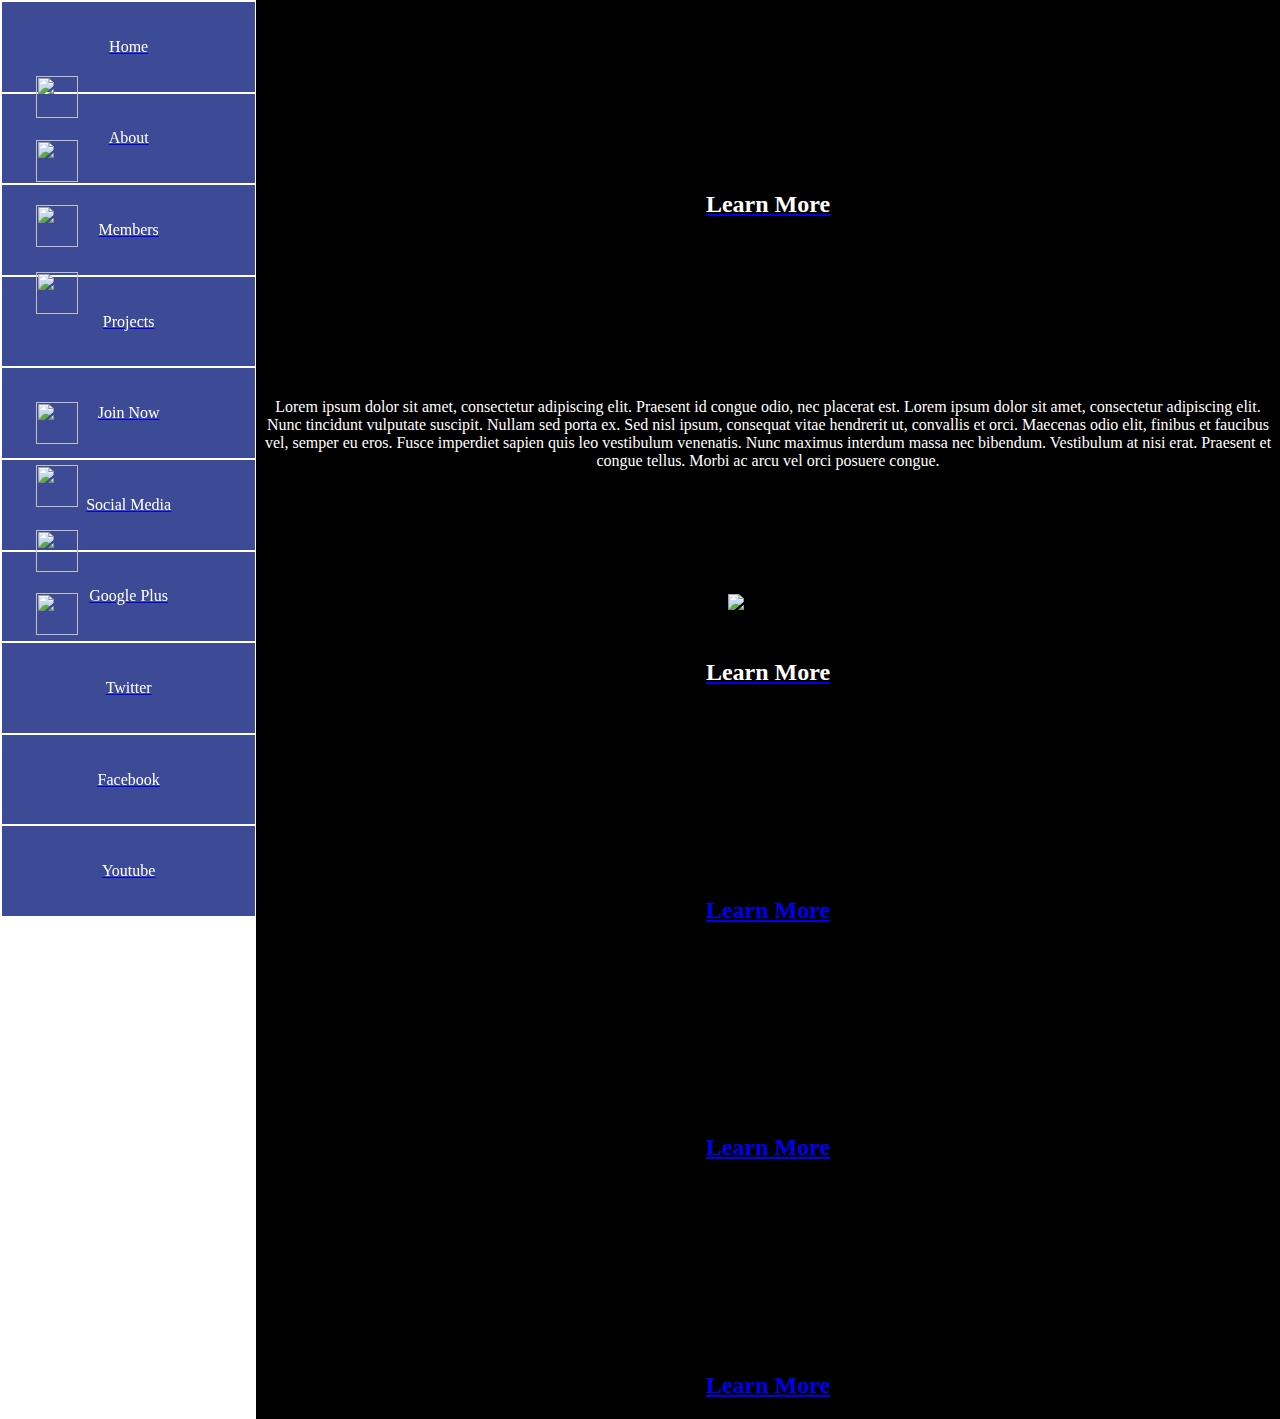
==== ACM_Team_2-master (1)/ACM_Team_2-master/ACM_test_site/index.html @ 1c101e7b "bug fix" ====
﻿<!DOCTYPE html PUBLIC "-//W3C//DTD XHTML 1.0 Transitional//EN" "http://www.w3.org/TR/xhtml1/DTD/xhtml1-transitional.dtd">
<html xmlns="http://www.w3.org/1999/xhtml">

<head>
<meta content="text/html; charset=utf-8" http-equiv="Content-Type" />
<meta name="viewport" content="width=device-width, initial-scale=1" />
<title>ACM Test Site</title>
<link rel="stylesheet" type="text/css" href="http://yui.yahooapis.com/3.3.0/build/cssreset/reset-min.css" />
<link rel="stylesheet" type="text/css" href="css/style.css" />
<script type="text/javascript" src="http://ajax.googleapis.com/ajax/libs/jquery/1.7.2/jquery.min.js"></script>
<script type="text/javascript" src="js/js.js"></script>
<script type="text/javascript" src="js/jquery.stellar.min.js"></script>
<script type="text/javascript" src="js/jquery.waypoints.min.js"></script>
<script type="text/javascript" src="js/jquery.easing.1.3.js"></script>
</head>

<body style="margin:0px;">
<div id="side-bar" style="width:20.1%; height:100.0%; float: left;position:fixed; left: 0px; top: 0px;">
<table style="width:100%;height:102%; text-align:center;">
  <tr id="side" style="width:100%;height:10%;background-color:#3d4a96;">
    <td><a href="#" class="buttons" data-slide="1" title=""><span style="color:white;">Home</span></a></td>
	  </tr>
  <tr id="side" style="width:100%;height:10%;background-color:#3d4a96;">
    <td style="height: 10%"><a href="#" class="buttons" data-slide="2" title=""><span style="color:white;">About</span></a>
    <img src="images/Logo1.png" alt="" style="position: absolute; height: 42px; width: 42px; top: 76px; left:36px;" />
	</td>
  </tr>
  <tr id="side" style="width:100%;height:10%;background-color:#3d4a96;">
    <td><a href="#" class="buttons" data-slide="3" title=""><span style="color:white;">Members</span></a>
    <img src="images/Logo2.png" alt="" style="position: absolute; height: 42px; width: 42px; top: 140px; left:36px;" /></td>
  </tr>
  <tr id="side" style="width:100%;height:10%;background-color:#3d4a96;">
    <td><a href="#" class="buttons" data-slide="4" title=""><span style="color:white;">Projects</span></a>
    <img src="images/Logo3.png" alt="" style="position: absolute; height: 42px; width: 42px; top: 205px; left:36px;" /></td>
  </tr>
  <tr id="side" style="width:100%;height:10%;background-color:#3d4a96;">
    <td><a href="#" class="buttons" data-slide="5" title=""><span style="color:white;">Join Now</span></a>
    <img src="images/Logo4.png" alt="" style="position: absolute; height: 42px; width: 42px; top: 272px; left:36px;" /></td>
  </tr>
  <tr id="side" style="width:100%;height:10%;background-color:#3d4a96;">
    <td><a href="#" class="buttons" data-slide="6" title=""><span style="color:white;">Social Media</span></a></td>
  </tr>
  <tr id="side" style="width:100%;height:10%;background-color:#3d4a96;">
    <td><a href="#" class="buttons" data-slide="7" title=""><span style="color:white;">Google Plus</span></a>
    <img src="images/Logo5.png" alt="" style="position: absolute; height: 42px; width: 42px; top: 402px; left:36px;" /></td>
  </tr>
  <tr id="side" style="width:100%;height:10%;background-color:#3d4a96;">
    <td><a href="#" class="buttons" data-slide="8" title=""><span style="color:white;">Twitter</span></a>
    <img src="images/Logo6.png" alt="" style="position: absolute; height: 42px; width: 42px; top: 465px; left:36px;" /></td>
  </tr>
<tr id="side" style="width:100%;height:10%;background-color:#3d4a96;">
    <td><a href="#" class="buttons" data-slide="9" title=""><span style="color:white;">Facebook</span></a>
    <img src="images/Logo7.png" alt="" style="position: absolute; height: 42px; width: 42px; top: 530px; left:36px;" /></td>
  </tr>
 <tr id="side" style="width:100%;height:10%;background-color:#3d4a96;">
    <td><a href="#" class="buttons" data-slide="10" title=""><span style="color:white;">Youtube</span></a>
    <img src="images/Logo8.png" alt="" style="position: absolute; height: 42px; width: 42px; top: 593px; left:36px;" /></td>
  </tr>

</table>
</div>

<div id="main-body" style="width:80%;height:100%; float: right; background-color: #000000;text-align:center">
<div class="slide" id="slide1" data-slide="1" data-stellar-background-ratio="0" style="left: 0px; top: 0px" >  
<br /><br /><br /><br /><br /><br /><br /><br />
 <h2>
       <br />
	   <a href="http://www.tamuk.edu/"> <span style="color:white;">Learn More</span></a>
 <br />
	          </h2>            
    <a class="button" data-slide="2" title=""></a>      
</div><!--End Slide 1-->
<div class="slide" id="slide2" data-slide="2" data-stellar-background-ratio="0.0" style="left: 0px; top: 0px" >     
<br /><br /><br /><br /><br /><br /><br /><br />
<p style="color:white">Lorem ipsum dolor sit amet, consectetur adipiscing elit. Praesent id congue odio, nec placerat est. Lorem ipsum
 dolor sit amet, consectetur adipiscing elit. Nunc tincidunt vulputate suscipit. Nullam sed porta ex. Sed nisl ipsum,
  consequat vitae hendrerit ut, convallis et orci. Maecenas odio elit, finibus et faucibus vel, semper eu eros. Fusce
   imperdiet sapien quis leo vestibulum venenatis. Nunc maximus interdum massa nec bibendum. Vestibulum at nisi erat.
    Praesent et congue tellus. Morbi ac arcu vel orci posuere congue.</p>
    <br /><br /><br /><br /><br /><br />
    <img src="images/vault_boy2.png" alt="Vault Boy" style="height:150px;"/>
    <h2>
       <br />
	   <a href="http://www.tamuk.edu/"> <span style="color:white;">Learn More</span></a>
 <br />
	          </h2> <a class="button" data-slide="3" title=""></a>      
</div><!--End Slide 1-->
<div class="slide" id="slide3" data-slide="3" data-stellar-background-ratio="0.0" style="left: 0px; top: 0px" >    
<br /><br /><br /><br /><br /><br /><br /><br />
<h2>
       <br />
	   <a href="http://www.tamuk.edu/"> Learn More</a>
 <br />
	          </h2>   
                      
    <a class="button" data-slide="4" title=""></a>   
</div><!--End Slide 1-->
<div class="slide" id="slide4" data-slide="4" data-stellar-background-ratio="0.0" style="left: 0px; top: 0px">      
<br /><br /><br /><br /><br /><br /><br /><br />
<h2>
       <br />
	   <a href="http://www.tamuk.edu/"> Learn More</a>
 <br />
	          </h2>   
                   
    <a class="button" data-slide="5" title=""></a>      
</div><!--End Slide 1-->
<div class="slide" id="slide5" data-slide="5" data-stellar-background-ratio="0.0" style="left: 0%; top: 0%"> 
<br /><br /><br /><br /><br /><br /><br /><br />
<h2>
       <br />
	   <a href="http://www.tamuk.edu/"> Learn More</a>
 <br />
	          </h2>   
                           
</div><!--End Slide 1-->
</div>
</body>
</html>
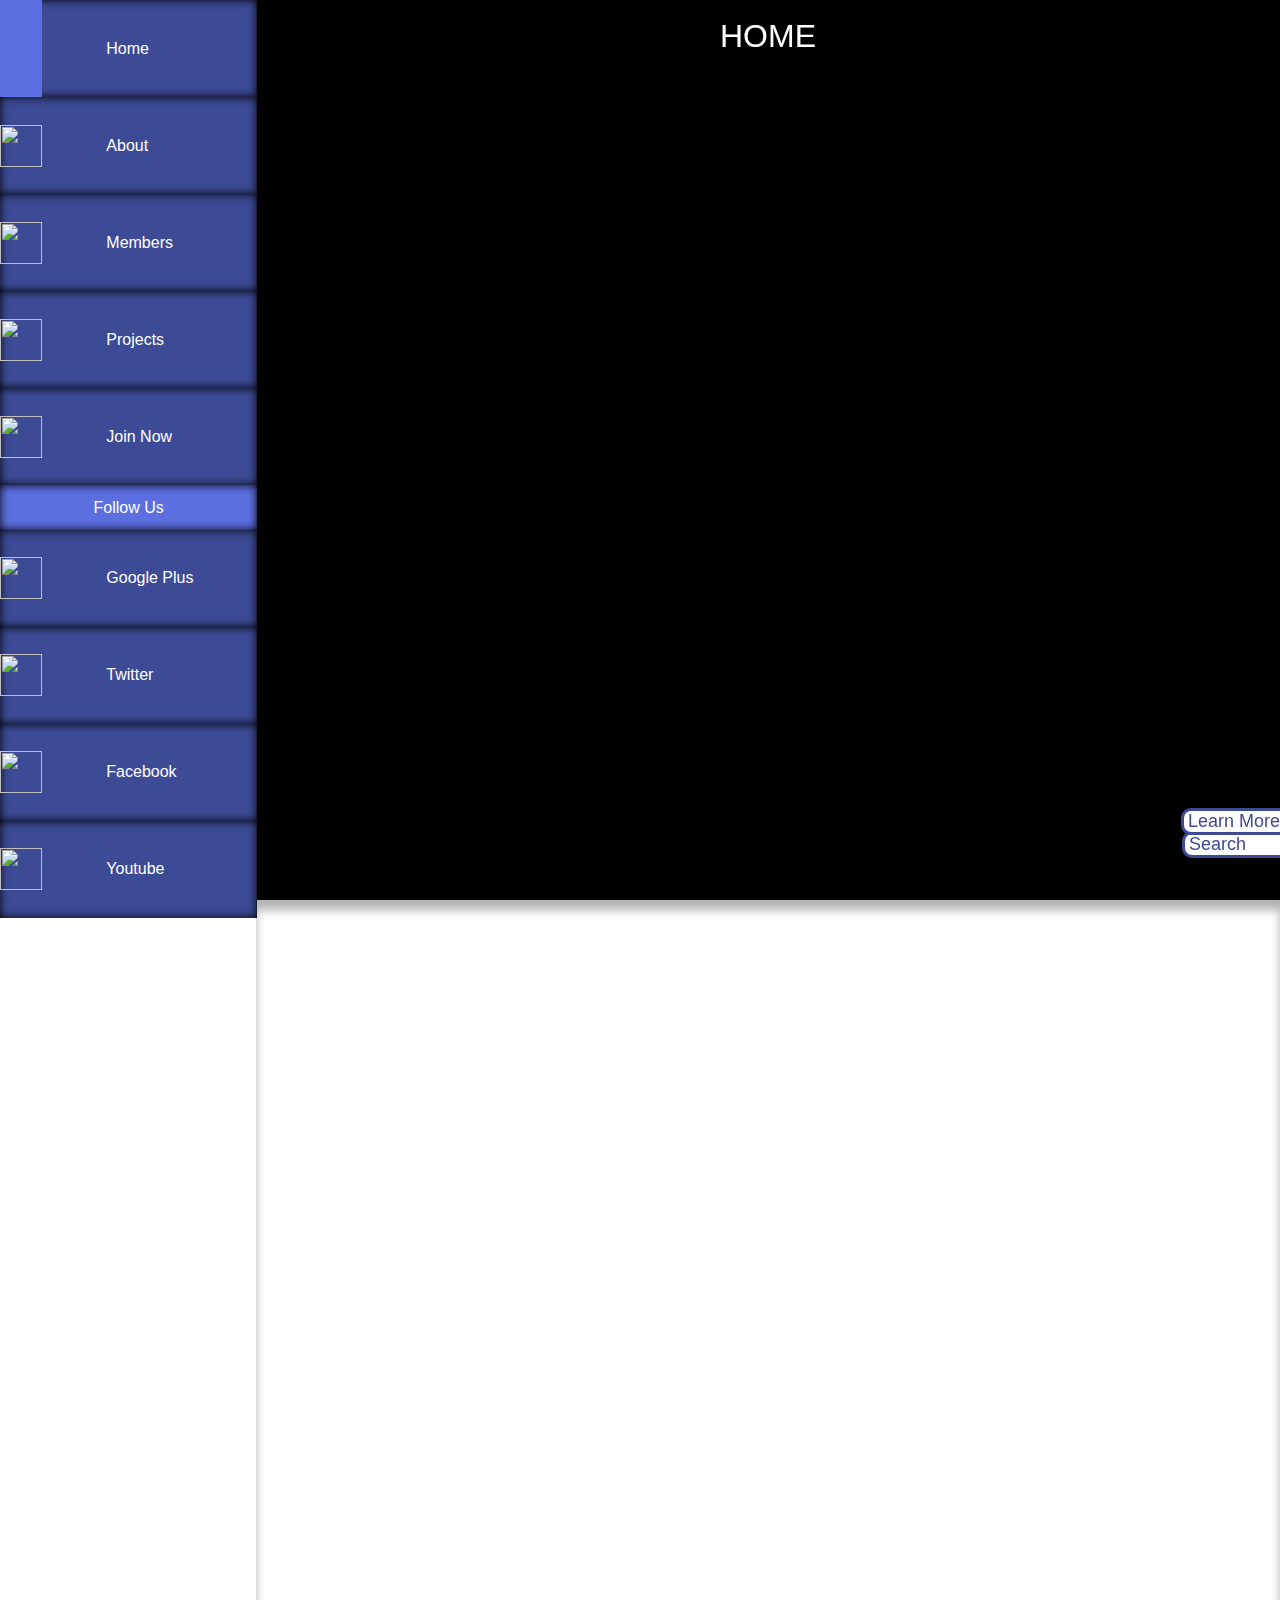
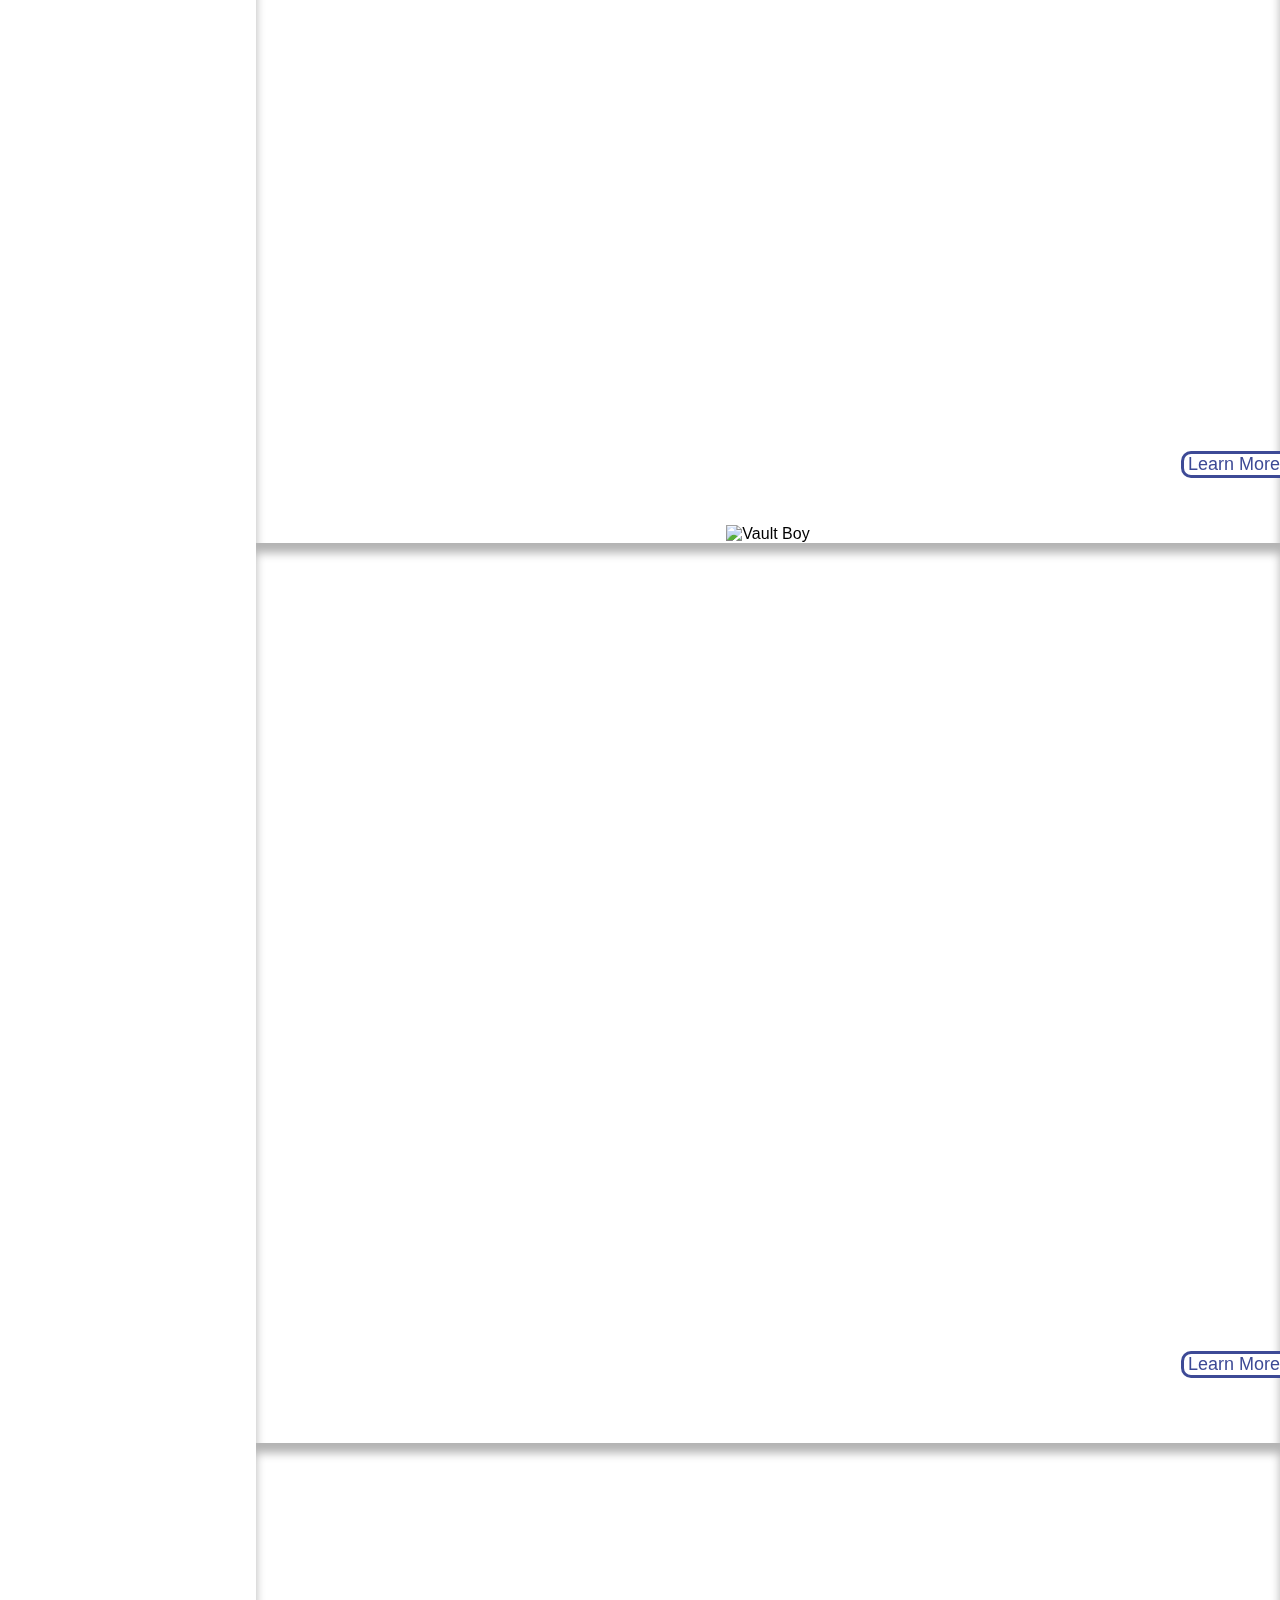
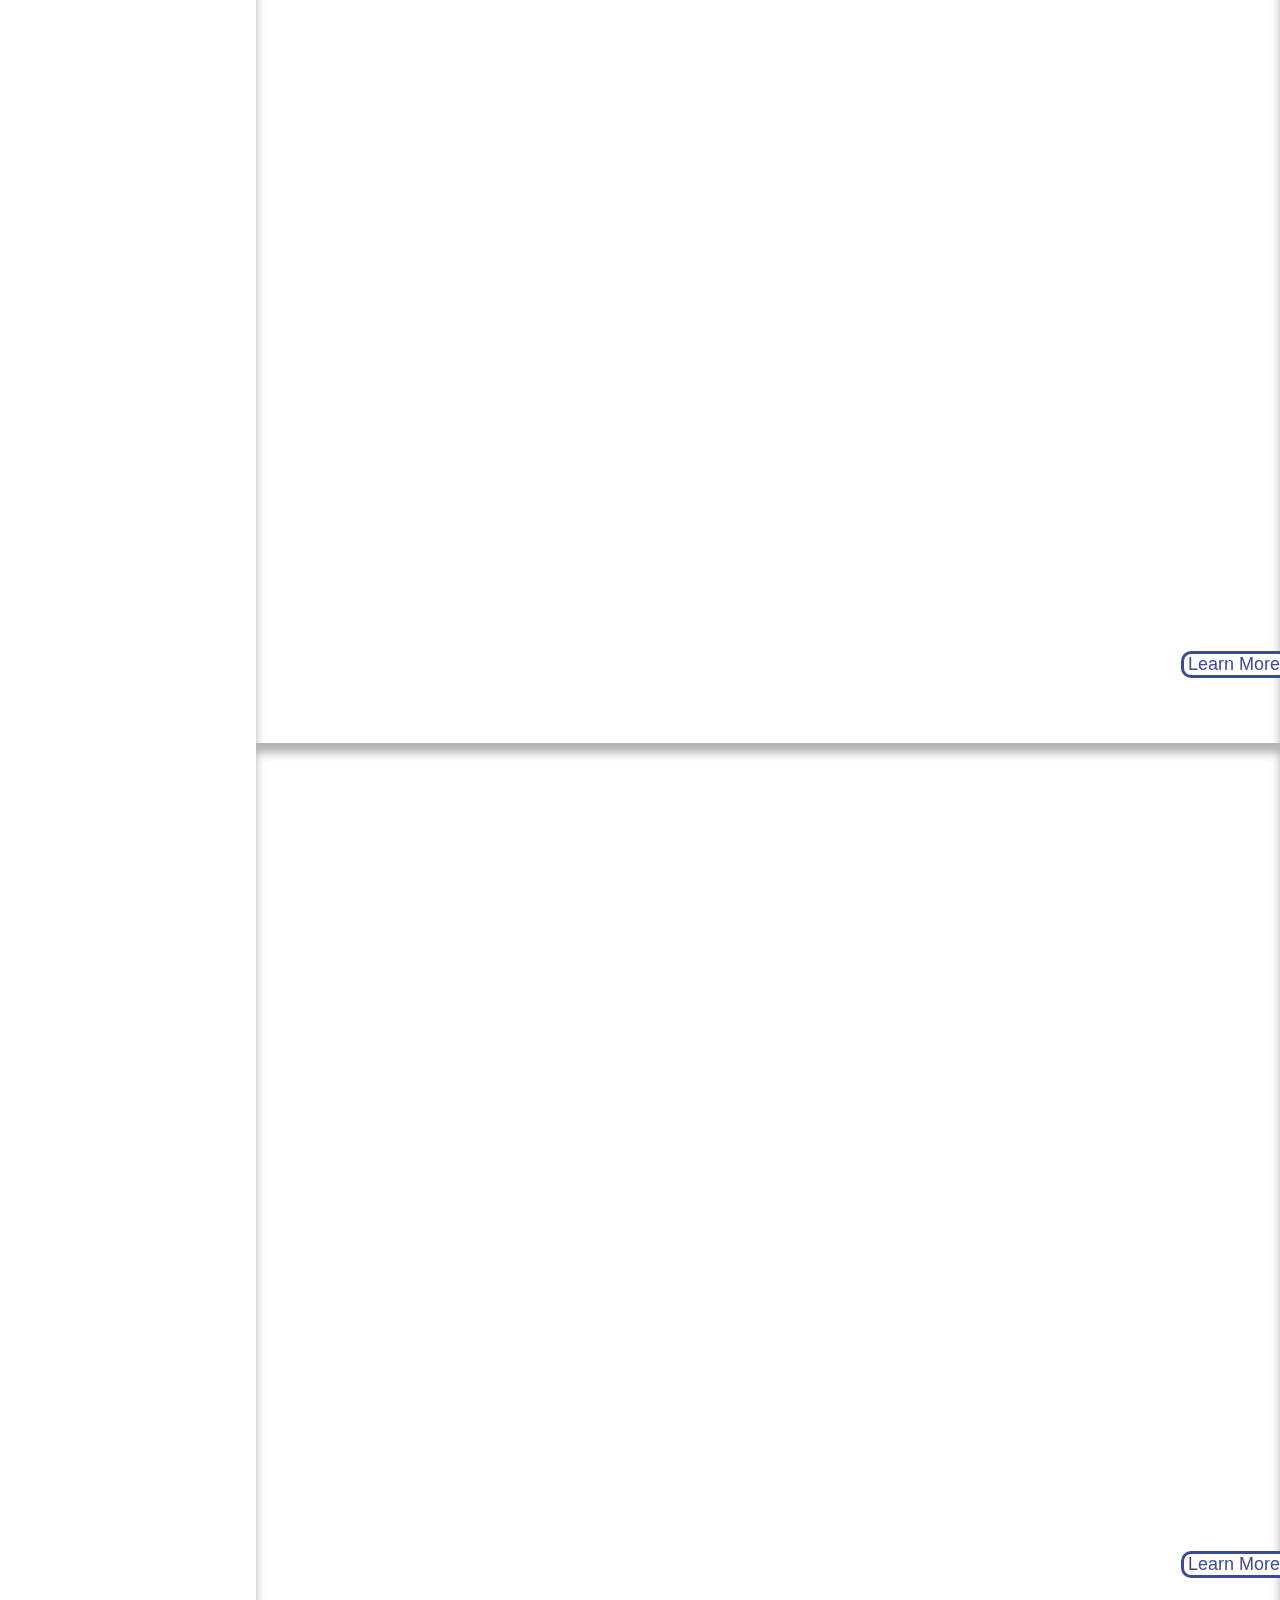
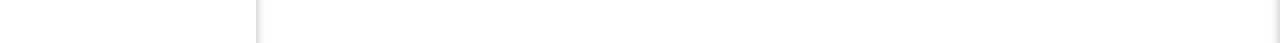
==== commit 4f158959: "USE THIS ONE" ====
--- a/ACM_Team_2-master (1)/ACM_Team_2-master/ACM_test_site/index.html
+++ b/ACM_Team_2-master (1)/ACM_Team_2-master/ACM_test_site/index.html
@@ -5,9 +5,10 @@
 <meta content="text/html; charset=utf-8" http-equiv="Content-Type" />
 <meta name="viewport" content="width=device-width, initial-scale=1" />
 <title>ACM Test Site</title>
-<link rel="stylesheet" type="text/css" href="http://yui.yahooapis.com/3.3.0/build/cssreset/reset-min.css" />
+<link rel="stylesheet" type="text/css" href="css/cssreset-min.css" />
 <link rel="stylesheet" type="text/css" href="css/style.css" />
-<script type="text/javascript" src="http://ajax.googleapis.com/ajax/libs/jquery/1.7.2/jquery.min.js"></script>
+<link rel="stylesheet" type="text/css" href="css/main_body.css" />
+<script type="text/javascript" src="https://ajax.googleapis.com/ajax/libs/jquery/1.7.2/jquery.min.js"></script>
 <script type="text/javascript" src="js/js.js"></script>
 <script type="text/javascript" src="js/jquery.stellar.min.js"></script>
 <script type="text/javascript" src="js/jquery.waypoints.min.js"></script>
@@ -15,63 +16,174 @@
 </head>
 
 <body style="margin:0px;">
-<div id="side-bar" style="width:20.1%; height:100.0%; float: left;position:fixed; left: 0px; top: 0px;">
-<table style="width:100%;height:102%; text-align:center;">
-  <tr id="side" style="width:100%;height:10%;background-color:#3d4a96;">
-    <td><a href="#" class="buttons" data-slide="1" title=""><span style="color:white;">Home</span></a></td>
-	  </tr>
-  <tr id="side" style="width:100%;height:10%;background-color:#3d4a96;">
-    <td style="height: 10%"><a href="#" class="buttons" data-slide="2" title=""><span style="color:white;">About</span></a>
-    <img src="images/Logo1.png" alt="" style="position: absolute; height: 42px; width: 42px; top: 76px; left:36px;" />
+<div id="side-bar" style="min-width:140px; width:20.1%; height:100.0%; float: left;position:fixed; left: 0px; top: 0px;">
+<table style="width:100%;height:102%; text-align:center;" >
+  <tr id="side" style="width:100%;height:10%;background-color:#3d4a96;">
+    <td onmouseover="bgChange(this.id)"  onmouseout="bgChange2(this.id)" id="1" style="width:42px;">
+    	<a href="#" class="buttons" data-slide="1" ><img src="images/house.png" alt="" style=" height: 42px;" /></a>
+    </td>
+    <td onmouseover="bgChange(this.id)"  onmouseout="bgChange2(this.id)" id="2" class="nav_words" style="text-align:left;padding-left:25%;">
+    	<a href="#" class="buttons" data-slide="1" >Home</a>
+    </td>
+  </tr>
+  <tr id="side" style="width:100%;height:10%;background-color:#3d4a96;">
+    <td onmouseover="bgChange(this.id)"  onmouseout="bgChange2(this.id)" id="3" style="width:42px;">
+    	<a href="#" class="buttons" data-slide="2" title=""><img src="images/Logo1.png" alt="" style=" height: 42px; width: 42px; left:36px;" /></a>
+    </td>
+    <td onmouseover="bgChange(this.id)"  onmouseout="bgChange2(this.id)" id="4" class="nav_words" style="text-align:left;padding-left:25%;">
+		<a href="#" class="buttons" data-slide="2" title="">About</a>
 	</td>
   </tr>
   <tr id="side" style="width:100%;height:10%;background-color:#3d4a96;">
-    <td><a href="#" class="buttons" data-slide="3" title=""><span style="color:white;">Members</span></a>
-    <img src="images/Logo2.png" alt="" style="position: absolute; height: 42px; width: 42px; top: 140px; left:36px;" /></td>
-  </tr>
-  <tr id="side" style="width:100%;height:10%;background-color:#3d4a96;">
-    <td><a href="#" class="buttons" data-slide="4" title=""><span style="color:white;">Projects</span></a>
-    <img src="images/Logo3.png" alt="" style="position: absolute; height: 42px; width: 42px; top: 205px; left:36px;" /></td>
-  </tr>
-  <tr id="side" style="width:100%;height:10%;background-color:#3d4a96;">
-    <td><a href="#" class="buttons" data-slide="5" title=""><span style="color:white;">Join Now</span></a>
-    <img src="images/Logo4.png" alt="" style="position: absolute; height: 42px; width: 42px; top: 272px; left:36px;" /></td>
-  </tr>
-  <tr id="side" style="width:100%;height:10%;background-color:#3d4a96;">
-    <td><a href="#" class="buttons" data-slide="6" title=""><span style="color:white;">Social Media</span></a></td>
-  </tr>
-  <tr id="side" style="width:100%;height:10%;background-color:#3d4a96;">
-    <td><a href="#" class="buttons" data-slide="7" title=""><span style="color:white;">Google Plus</span></a>
-    <img src="images/Logo5.png" alt="" style="position: absolute; height: 42px; width: 42px; top: 402px; left:36px;" /></td>
-  </tr>
-  <tr id="side" style="width:100%;height:10%;background-color:#3d4a96;">
-    <td><a href="#" class="buttons" data-slide="8" title=""><span style="color:white;">Twitter</span></a>
-    <img src="images/Logo6.png" alt="" style="position: absolute; height: 42px; width: 42px; top: 465px; left:36px;" /></td>
+    <td onmouseover="bgChange(this.id)"  onmouseout="bgChange2(this.id)" id="5" style="width:42px;">
+    	<a href="#" class="buttons" data-slide="3" title=""><img src="images/Logo2.png" alt="" style=" height: 42px; width: 42px; left:36px;" /></a>
+    </td>
+    <td onmouseover="bgChange(this.id)"  onmouseout="bgChange2(this.id)" id="6" class="nav_words" style="text-align:left;padding-left:25%;">
+    	<a href="#" class="buttons" data-slide="3" title="">Members</a>
+    </td>
+  </tr>
+  <tr id="side" style="width:100%;height:10%;background-color:#3d4a96;">
+    <td onmouseover="bgChange(this.id)"  onmouseout="bgChange2(this.id)" id="7" style="width:42px;">
+    	<a href="#" class="buttons" data-slide="4" title=""><img src="images/Logo3.png" alt="" style=" height: 42px; width: 42px; left:36px;" /></a>
+    </td>
+    <td onmouseover="bgChange(this.id)"  onmouseout="bgChange2(this.id)" id="8" class="nav_words" style="text-align:left;padding-left:25%;">
+    	<a href="#" class="buttons" data-slide="4" title="">Projects</a>
+    </td>
+  </tr>
+  <tr id="side" style="width:100%;height:10%;background-color:#3d4a96;">
+    <td onmouseover="bgChange(this.id)"  onmouseout="bgChange2(this.id)" id="9" style="width:42px;">
+    	<a href="#" class="buttons" data-slide="5" title=""><img src="images/Logo4.png" alt="" style=" height: 42px; width: 42px; left:36px;" /></a>
+    </td>
+    <td onmouseover="bgChange(this.id)"  onmouseout="bgChange2(this.id)" id="10" class="nav_words" style="text-align:left;padding-left:25%;">
+    	<a href="#" class="buttons" data-slide="5" title="">Join Now</a>
+    </td>
+  </tr>
+  <tr id="side" style="width:100%;height:10%;background-color:#5b6fe0;height: 42px;">
+    <td class="follow_us" colspan="2">
+    	<a href="#" class="buttons" data-slide="6" title="">Follow Us</a>
+    </td>
+  </tr>
+  <tr id="side" style="width:100%;height:10%;background-color:#3d4a96;">
+    <td onmouseover="bgChange(this.id)"  onmouseout="bgChange2(this.id)" id="11" style="width:42px;">
+    	<a href="#" class="buttons" data-slide="7" title=""><img src="images/Logo5.png" alt="" style=" height: 42px; width: 42px; left:36px;" /></a>
+    </td>
+    <td onmouseover="bgChange(this.id)"  onmouseout="bgChange2(this.id)" id="12" class="nav_words" style="text-align:left;padding-left:25%;">
+    	<a href="#" class="buttons" data-slide="7" title="">Google Plus</a>
+    </td>
+  </tr>
+  <tr id="side" style="width:100%;height:10%;background-color:#3d4a96;">
+    <td onmouseover="bgChange(this.id)"  onmouseout="bgChange2(this.id)" id="13" style="width:42px;">
+    	<a href="#" class="buttons" data-slide="8" title=""><img src="images/Logo6.png" alt="" style=" height: 42px; width: 42px; left:36px;" /></a>
+    </td>
+    <td onmouseover="bgChange(this.id)"  onmouseout="bgChange2(this.id)" id="14" class="nav_words" style="text-align:left;padding-left:25%;">	
+    	<a href="#" class="buttons" data-slide="8" title="">Twitter</a>
+    	</td>
   </tr>
 <tr id="side" style="width:100%;height:10%;background-color:#3d4a96;">
-    <td><a href="#" class="buttons" data-slide="9" title=""><span style="color:white;">Facebook</span></a>
-    <img src="images/Logo7.png" alt="" style="position: absolute; height: 42px; width: 42px; top: 530px; left:36px;" /></td>
+    <td onmouseover="bgChange(this.id)"  onmouseout="bgChange2(this.id)" id="15" style="width:42px;">
+    	<a href="#" class="buttons" data-slide="9" title=""><img src="images/Logo7.png" alt="" style=" height: 42px; width: 42px; left:36px;" /></a>
+    </td>
+    <td onmouseover="bgChange(this.id)"  onmouseout="bgChange2(this.id)" id="16" class="nav_words" style="text-align:left;padding-left:25%;">	
+    	<a href="#" class="buttons" data-slide="9" title="">Facebook</a>
+    </td>
   </tr>
  <tr id="side" style="width:100%;height:10%;background-color:#3d4a96;">
-    <td><a href="#" class="buttons" data-slide="10" title=""><span style="color:white;">Youtube</span></a>
-    <img src="images/Logo8.png" alt="" style="position: absolute; height: 42px; width: 42px; top: 593px; left:36px;" /></td>
-  </tr>
+    <td onmouseover="bgChange(this.id)"  onmouseout="bgChange2(this.id)" id="17" style="width:42px;">
+    	<a href="#" class="buttons" data-slide="10" title=""><img src="images/Logo8.png" alt="" style=" height: 42px; width: 42px;  left:36px;" /></a>
+    </td>
+    <td onmouseover="bgChange(this.id)"  onmouseout="bgChange2(this.id)" id="18" class="nav_words" style="text-align:left;padding-left:25%;">	
+    	<a href="#" class="buttons" data-slide="10" title="">Youtube</a>
+    </td>
+  </tr>
+</table>
+</div>
 
-</table>
-</div>
-
-<div id="main-body" style="width:80%;height:100%; float: right; background-color: #000000;text-align:center">
-<div class="slide" id="slide1" data-slide="1" data-stellar-background-ratio="0" style="left: 0px; top: 0px" >  
-<br /><br /><br /><br /><br /><br /><br /><br />
- <h2>
-       <br />
-	   <a href="http://www.tamuk.edu/"> <span style="color:white;">Learn More</span></a>
- <br />
-	          </h2>            
-    <a class="button" data-slide="2" title=""></a>      
+<div id="search_bar" >
+       <br />
+       <span style="color:#3d4a96;cursor:pointer">Search&nbsp;&nbsp;&nbsp;&nbsp;&nbsp;&nbsp;&nbsp;</span>
+	   <div id="search_bar_hidden">
+	   	<form method="post" action="#" style="height:14px">
+	   		<input size="22.5"style="height:16px;padding-top:2px;" name="search" type="text" />
+	   		<input style="height:19px;width:19px;font-size:small;margin-bottom:1px;background-image:url('images/mag.png')" name="search" type="button"  />
+	   	</form>
+	   </div>
+ <br />
+</div>
+<div class="main_body" id="main-body">
+<div class="slide" id="slide1" data-slide="1" data-stellar-background-ratio="0" style="left: 0px; top: 0px" > 
+<div class="learn_more">
+       <br />
+	   <a href="http://www.tamuk.edu/"> <span style="color:#3d4a96;">Learn More</span></a>
+ <br />
+</div> 
+<br />
+<h4 style="color:white;">HOME</h4><br /><br /><br /><br /><br /><br /><br />
+<a class="button" data-slide="2" title=""></a>      
 </div><!--End Slide 1-->
 <div class="slide" id="slide2" data-slide="2" data-stellar-background-ratio="0.0" style="left: 0px; top: 0px" >     
-<br /><br /><br /><br /><br /><br /><br /><br />
+<br />
+<h4 style="color:white;">ABOUT</h4>
+<br /><br /><br /><br /><br /><br /><br />
+<p style="color:white">Lorem ipsum dolor sit amet, consectetur adipiscing elit. Praesent id congue odio, nec placerat est. Lorem ipsum
+ dolor sit amet, consectetur adipiscing elit. Nunc tincidunt vulputate suscipit. Nullam sed porta ex. Sed nisl ipsum,
+  consequat vitae hendrerit ut, convallis et orci. Maecenas odio elit, finibus et faucibus vel, semper eu eros. Fusce
+   imperdiet sapien quis leo vestibulum venenatis. Nunc maximus interdum massa nec bibendum. Vestibulum at nisi erat.
+    Praesent et congue tellus. Morbi ac arcu vel orci posuere congue.</p>
+<p style="color:white">Lorem ipsum dolor sit amet, consectetur adipiscing elit. Praesent id congue odio, nec placerat est. Lorem ipsum
+ dolor sit amet, consectetur adipiscing elit. Nunc tincidunt vulputate suscipit. Nullam sed porta ex. Sed nisl ipsum,
+  consequat vitae hendrerit ut, convallis et orci. Maecenas odio elit, finibus et faucibus vel, semper eu eros. Fusce
+   imperdiet sapien quis leo vestibulum venenatis. Nunc maximus interdum massa nec bibendum. Vestibulum at nisi erat.
+    Praesent et congue tellus. Morbi ac arcu vel orci posuere congue.</p>
+<p style="color:white">Lorem ipsum dolor sit amet, consectetur adipiscing elit. Praesent id congue odio, nec placerat est. Lorem ipsum
+ dolor sit amet, consectetur adipiscing elit. Nunc tincidunt vulputate suscipit. Nullam sed porta ex. Sed nisl ipsum,
+  consequat vitae hendrerit ut, convallis et orci. Maecenas odio elit, finibus et faucibus vel, semper eu eros. Fusce
+   imperdiet sapien quis leo vestibulum venenatis. Nunc maximus interdum massa nec bibendum. Vestibulum at nisi erat.
+    Praesent et congue tellus. Morbi ac arcu vel orci posuere congue.</p>
+<p style="color:white">Lorem ipsum dolor sit amet, consectetur adipiscing elit. Praesent id congue odio, nec placerat est. Lorem ipsum
+ dolor sit amet, consectetur adipiscing elit. Nunc tincidunt vulputate suscipit. Nullam sed porta ex. Sed nisl ipsum,
+  consequat vitae hendrerit ut, convallis et orci. Maecenas odio elit, finibus et faucibus vel, semper eu eros. Fusce
+   imperdiet sapien quis leo vestibulum venenatis. Nunc maximus interdum massa nec bibendum. Vestibulum at nisi erat.
+    Praesent et congue tellus. Morbi ac arcu vel orci posuere congue.</p>
+<p style="color:white">Lorem ipsum dolor sit amet, consectetur adipiscing elit. Praesent id congue odio, nec placerat est. Lorem ipsum
+ dolor sit amet, consectetur adipiscing elit. Nunc tincidunt vulputate suscipit. Nullam sed porta ex. Sed nisl ipsum,
+  consequat vitae hendrerit ut, convallis et orci. Maecenas odio elit, finibus et faucibus vel, semper eu eros. Fusce
+   imperdiet sapien quis leo vestibulum venenatis. Nunc maximus interdum massa nec bibendum. Vestibulum at nisi erat.
+    Praesent et congue tellus. Morbi ac arcu vel orci posuere congue.</p>
+<p style="color:white">Lorem ipsum dolor sit amet, consectetur adipiscing elit. Praesent id congue odio, nec placerat est. Lorem ipsum
+ dolor sit amet, consectetur adipiscing elit. Nunc tincidunt vulputate suscipit. Nullam sed porta ex. Sed nisl ipsum,
+  consequat vitae hendrerit ut, convallis et orci. Maecenas odio elit, finibus et faucibus vel, semper eu eros. Fusce
+   imperdiet sapien quis leo vestibulum venenatis. Nunc maximus interdum massa nec bibendum. Vestibulum at nisi erat.
+    Praesent et congue tellus. Morbi ac arcu vel orci posuere congue.</p>
+<p style="color:white">Lorem ipsum dolor sit amet, consectetur adipiscing elit. Praesent id congue odio, nec placerat est. Lorem ipsum
+ dolor sit amet, consectetur adipiscing elit. Nunc tincidunt vulputate suscipit. Nullam sed porta ex. Sed nisl ipsum,
+  consequat vitae hendrerit ut, convallis et orci. Maecenas odio elit, finibus et faucibus vel, semper eu eros. Fusce
+   imperdiet sapien quis leo vestibulum venenatis. Nunc maximus interdum massa nec bibendum. Vestibulum at nisi erat.
+    Praesent et congue tellus. Morbi ac arcu vel orci posuere congue.</p>
+<p style="color:white">Lorem ipsum dolor sit amet, consectetur adipiscing elit. Praesent id congue odio, nec placerat est. Lorem ipsum
+ dolor sit amet, consectetur adipiscing elit. Nunc tincidunt vulputate suscipit. Nullam sed porta ex. Sed nisl ipsum,
+  consequat vitae hendrerit ut, convallis et orci. Maecenas odio elit, finibus et faucibus vel, semper eu eros. Fusce
+   imperdiet sapien quis leo vestibulum venenatis. Nunc maximus interdum massa nec bibendum. Vestibulum at nisi erat.
+    Praesent et congue tellus. Morbi ac arcu vel orci posuere congue.</p>
+<p style="color:white">Lorem ipsum dolor sit amet, consectetur adipiscing elit. Praesent id congue odio, nec placerat est. Lorem ipsum
+ dolor sit amet, consectetur adipiscing elit. Nunc tincidunt vulputate suscipit. Nullam sed porta ex. Sed nisl ipsum,
+  consequat vitae hendrerit ut, convallis et orci. Maecenas odio elit, finibus et faucibus vel, semper eu eros. Fusce
+   imperdiet sapien quis leo vestibulum venenatis. Nunc maximus interdum massa nec bibendum. Vestibulum at nisi erat.
+    Praesent et congue tellus. Morbi ac arcu vel orci posuere congue.</p>
+<p style="color:white">Lorem ipsum dolor sit amet, consectetur adipiscing elit. Praesent id congue odio, nec placerat est. Lorem ipsum
+ dolor sit amet, consectetur adipiscing elit. Nunc tincidunt vulputate suscipit. Nullam sed porta ex. Sed nisl ipsum,
+  consequat vitae hendrerit ut, convallis et orci. Maecenas odio elit, finibus et faucibus vel, semper eu eros. Fusce
+   imperdiet sapien quis leo vestibulum venenatis. Nunc maximus interdum massa nec bibendum. Vestibulum at nisi erat.
+    Praesent et congue tellus. Morbi ac arcu vel orci posuere congue.</p>
+<p style="color:white">Lorem ipsum dolor sit amet, consectetur adipiscing elit. Praesent id congue odio, nec placerat est. Lorem ipsum
+ dolor sit amet, consectetur adipiscing elit. Nunc tincidunt vulputate suscipit. Nullam sed porta ex. Sed nisl ipsum,
+  consequat vitae hendrerit ut, convallis et orci. Maecenas odio elit, finibus et faucibus vel, semper eu eros. Fusce
+   imperdiet sapien quis leo vestibulum venenatis. Nunc maximus interdum massa nec bibendum. Vestibulum at nisi erat.
+    Praesent et congue tellus. Morbi ac arcu vel orci posuere congue.</p>
+<p style="color:white">Lorem ipsum dolor sit amet, consectetur adipiscing elit. Praesent id congue odio, nec placerat est. Lorem ipsum
+ dolor sit amet, consectetur adipiscing elit. Nunc tincidunt vulputate suscipit. Nullam sed porta ex. Sed nisl ipsum,
+  consequat vitae hendrerit ut, convallis et orci. Maecenas odio elit, finibus et faucibus vel, semper eu eros. Fusce
+   imperdiet sapien quis leo vestibulum venenatis. Nunc maximus interdum massa nec bibendum. Vestibulum at nisi erat.
+    Praesent et congue tellus. Morbi ac arcu vel orci posuere congue.</p>
 <p style="color:white">Lorem ipsum dolor sit amet, consectetur adipiscing elit. Praesent id congue odio, nec placerat est. Lorem ipsum
  dolor sit amet, consectetur adipiscing elit. Nunc tincidunt vulputate suscipit. Nullam sed porta ex. Sed nisl ipsum,
   consequat vitae hendrerit ut, convallis et orci. Maecenas odio elit, finibus et faucibus vel, semper eu eros. Fusce
@@ -79,41 +191,47 @@
     Praesent et congue tellus. Morbi ac arcu vel orci posuere congue.</p>
     <br /><br /><br /><br /><br /><br />
     <img src="images/vault_boy2.png" alt="Vault Boy" style="height:150px;"/>
-    <h2>
-       <br />
-	   <a href="http://www.tamuk.edu/"> <span style="color:white;">Learn More</span></a>
- <br />
-	          </h2> <a class="button" data-slide="3" title=""></a>      
-</div><!--End Slide 1-->
-<div class="slide" id="slide3" data-slide="3" data-stellar-background-ratio="0.0" style="left: 0px; top: 0px" >    
-<br /><br /><br /><br /><br /><br /><br /><br />
-<h2>
-       <br />
-	   <a href="http://www.tamuk.edu/"> Learn More</a>
- <br />
-	          </h2>   
-                      
-    <a class="button" data-slide="4" title=""></a>   
-</div><!--End Slide 1-->
-<div class="slide" id="slide4" data-slide="4" data-stellar-background-ratio="0.0" style="left: 0px; top: 0px">      
-<br /><br /><br /><br /><br /><br /><br /><br />
-<h2>
-       <br />
-	   <a href="http://www.tamuk.edu/"> Learn More</a>
- <br />
-	          </h2>   
-                   
-    <a class="button" data-slide="5" title=""></a>      
-</div><!--End Slide 1-->
+    <div class="learn_more">
+       <br />
+	   <a href="http://www.tamuk.edu/"> <span style="color:#3d4a96;">Learn More</span></a>
+ <br />
+</div>
+    <a class="button" data-slide="3" title=""></a>      
+</div><!--End Slide 2-->
+<div class="slide" id="slide3" data-slide="3" data-stellar-background-ratio="0.0" style="left: 0px; top: 0px" >  
+<div class="learn_more">
+       <br />
+	   <a href="http://www.tamuk.edu/"> <span style="color:#3d4a96;">Learn More</span></a>
+ <br />
+</div>
+ 
+<br />
+<h4 style="color:white;">MEMBERS</h4>
+<br /><br /><br /><br /><br /><br /><br />
+<a class="button" data-slide="4" title=""></a>   
+</div><!--End Slide 3-->
+<div class="slide" id="slide4" data-slide="4" data-stellar-background-ratio="0.0" style="left: 0px; top: 0px">  
+<div class="learn_more">
+       <br />
+	   <a href="http://www.tamuk.edu/"> <span style="color:#3d4a96;">Learn More</span></a>
+ <br />
+</div>    
+<br />
+<h4 style="color:white;">PROJECTS</h4>
+<br /><br /><br /><br /><br /><br /><br />
+<a class="button" data-slide="5" title=""></a>      
+</div><!--End Slide 4-->
 <div class="slide" id="slide5" data-slide="5" data-stellar-background-ratio="0.0" style="left: 0%; top: 0%"> 
-<br /><br /><br /><br /><br /><br /><br /><br />
-<h2>
-       <br />
-	   <a href="http://www.tamuk.edu/"> Learn More</a>
- <br />
-	          </h2>   
-                           
-</div><!--End Slide 1-->
+<div class="learn_more">
+       <br />
+	   <a href="https://www.acm.org"> <span style="color:#3d4a96;">Learn More</span></a>
+ <br />
+</div>
+<br />
+<h4 style="color:white;">JOIN NOW</h4>
+<br /><br /><br /><br /><br /><br /><br />
+       
+</div><!--End Slide 5-->
 </div>
 </body>
 </html>
--- a/ACM_Team_2-master (1)/ACM_Team_2-master/ACM_test_site/css/cssreset-min.css
+++ b/ACM_Team_2-master (1)/ACM_Team_2-master/ACM_test_site/css/cssreset-min.css
@@ -0,0 +1,8 @@
+﻿/*
+YUI 3.18.1 (build f7e7bcb)
+Copyright 2014 Yahoo! Inc. All rights reserved.
+Licensed under the BSD License.
+http://yuilibrary.com/license/
+*/
+
+html{color:#000;background:#FFF}body,div,dl,dt,dd,ul,ol,li,h1,h2,h3,h4,h5,h6,pre,code,form,fieldset,legend,input,textarea,p,blockquote,th,td{margin:0;padding:0}table{border-collapse:collapse;border-spacing:0}fieldset,img{border:0}address,caption,cite,code,dfn,em,strong,th,var{font-style:normal;font-weight:normal}ol,ul{list-style:none}caption,th{text-align:left}h1,h2,h3,h4,h5,h6{font-size:100%;font-weight:normal}q:before,q:after{content:''}abbr,acronym{border:0;font-variant:normal}sup{vertical-align:text-top}sub{vertical-align:text-bottom}input,textarea,select{font-family:inherit;font-size:inherit;font-weight:inherit;*font-size:100%}legend{color:#000}#yui3-css-stamp.cssreset{display:none}
--- a/ACM_Team_2-master (1)/ACM_Team_2-master/ACM_test_site/css/style.css
+++ b/ACM_Team_2-master (1)/ACM_Team_2-master/ACM_test_site/css/style.css
@@ -0,0 +1,397 @@
+﻿html,body{ 
+    
+    font-family: sans-serif;    
+    width:100%;     
+    height:100%;  
+}
+.learn_more:link, .learn_more:visited {
+    text-align: center;	
+    text-decoration: none;
+    display: inline-block;
+}
+a{
+	text-decoration:none;
+	color:#ffffff;
+}
+a:visited{
+color:#ffffff;
+text-decoration: underline;
+}
+
+h4{
+	font-size:xx-large;
+}
+.learn_more:hover, .learn_more:active {
+    background-color: #5b6fe0;
+    color: white;
+}
+.learn_more{
+	z-index:9999999;
+   position: absolute; 
+   border-top-left-radius:10px;
+   border-bottom-left-radius:10px;
+   right:0px; 
+   padding-left:4px;
+   bottom:65px;
+   font-size:large;
+   border: 3px #3d4a96 solid;
+   display:flex;
+   background:#ffffff;
+   border-right:none;
+      -webkit-transition-duration: 0.3s;
+  -moz-transition-duration: 0.3s;
+  -o-transition-duration: 0.3s;
+  transition-duration: 0.3s;
+
+    }
+#search_bar:link, #search_bar:visited {
+    text-align: center;	
+    text-decoration: none;
+    display: inline-block;
+}
+
+#search_bar{
+	z-index:9999999;
+   position: fixed; 
+   border-top-left-radius:10px;
+   border-bottom-left-radius:10px;
+   right:-271px; 
+   padding-left:4px;
+   bottom:42px;
+   min-width:92.05px;
+   width:362.05px;
+   font-size:large;
+   border: 3px #3d4a96 solid;
+   display:flex;
+   background:#ffffff;
+   border-right:none;
+    -webkit-transition-duration: 0.3s;
+  -moz-transition-duration: 0.3s;
+  -o-transition-duration: 0.3s;
+  transition-duration: 0.3s;
+    }
+#search_bar:hover, #search_bar:active {
+    text-color:black;
+    background-color: #5b6fe0;
+    right: 0px;
+}
+  
+#search_bar_hidden{
+    z-index:9999999;
+    bottom:42px;
+	left: -25px;
+  -webkit-transition-duration: 0.3s;
+  -moz-transition-duration: 0.3s;
+  -o-transition-duration: 0.3s;
+  transition-duration: 0.3s;
+}
+}
+
+a:link{
+color:#ffffff;
+text-decoration: none;
+}
+
+#side{
+	box-shadow: inset 0px 0px 10px rgba(0,0,0,1);
+}
+.slide {
+    background-attachment: fixed;
+    width:100%;
+   	min-height:100%;
+   	height:auto;
+    position: relative;
+    box-shadow:inset 0px 10px 10px rgba(0,0,0,0.3);
+}
+td:hover, td:active {
+    background-color: #5b6fe0;
+
+}
+
+td:link, td:visited {
+    background-color: #f44336;
+    color: white;
+    text-align: center;	
+    text-decoration: none;
+    display: inline-block;
+}
+.auto-style1 {
+	background-attachment: fixed;
+	width: 100%;
+	min-height: 100%;
+	height: auto;
+	position: relative;
+	box-shadow: inset 0px 10px 10px rgba(0,0,0,0.3);
+	margin-bottom: 0;
+}
+
+.wrapper {
+    width:960px;
+    height:200px;
+    margin:0 auto;
+    position:relative;
+}
+.slideno {
+    position:absolute;
+    bottom:0px;
+    left:0px;
+    font-size:100px;
+    font-weight:bold;
+    color:rgba(255,255,255,0.3);
+}
+.button{
+    display:block;
+    width:50px;
+    height:50px;
+    position:absolute;
+    bottom:0px;
+    left:50%;
+    background-image:url(../images/button4.png);
+    background-repeat:no-repeat;
+}
+.button:hover{
+    background-color: #5b6fe0;
+    cursor:pointer;
+}
+.main_body{
+	width:80%;
+	height:100%;
+	float: right;
+	background-color:#000000;
+	text-align:center;
+}
+/******************************
+ SLIDE 1 
+*******************************/
+#slide1{
+    background-image:url('../images/Technology.png');
+    -webkit-background-size: cover;
+    -moz-background-size: cover;
+    -o-background-size: cover;
+    background-size: cover;  
+   background-repeat:no-repeat;
+}
+/******************************
+ SLIDE 2 
+*******************************/
+#slide2{
+    background-image:url('../images/Technology 2.png');
+    -webkit-background-size: cover;
+    -moz-background-size: cover;
+    -o-background-size: cover;
+    background-size: cover;
+    background-repeat:no-repeat;
+}
+#slide2 img:first-child{
+    position:absolute;
+top: 700px;
+left: -150px;
+}
+#slide2 img:nth-child(2){
+    position:absolute;
+    top:300px;
+    left:100px;
+}
+#slide2 img:nth-child(3){
+    position:absolute;
+    top:600px;
+    left:300px;
+}
+#slide2 img:nth-child(4){
+    position:absolute;
+    top:400px;
+    left:300px;
+}
+#slide2 img:nth-child(5){
+    position:absolute;
+    top:600px;
+    right:300px;
+}
+#slide2 img:nth-child(6){
+    position:absolute;
+    top:600px;
+    right:300px;
+}
+#slide2 img:nth-child(7){
+    position:absolute;
+    top:400px;
+    right:100px;
+}
+#slide2 img:nth-child(8){
+    position:absolute;
+    top:100px;
+    right:300px;
+}
+/******************************
+ SLIDE 3 
+*******************************/
+#slide3{
+    background-image:url('../images/Technology 3.png');
+    -webkit-background-size: cover;
+    -moz-background-size: cover;
+    -o-background-size: cover;
+    background-size: cover;
+    background-repeat:no-repeat;
+
+     
+}
+#slide3 img:first-child{
+    position:absolute;
+top: 700px;
+left: -150px;
+}
+#slide3 img:nth-child(2){
+    position:absolute;
+    top:300px;
+    left:100px;
+}
+#slide3 img:nth-child(3){
+    position:absolute;
+    top:600px;
+    left:300px;
+}
+#slide3 img:nth-child(4){
+    position:absolute;
+    top:400px;
+    left:300px;
+}
+#slide3 img:nth-child(5){
+    position:absolute;
+    top:600px;
+    right:300px;
+}
+#slide3 img:nth-child(6){
+    position:absolute;
+    top:600px;
+    right:300px;
+}
+#slide3 img:nth-child(7){
+    position:absolute;
+    top:400px;
+    right:100px;
+}
+#slide3 img:nth-child(8){
+    position:absolute;
+    top:100px;
+    right:300px;
+}
+/******************************
+ SLIDE 4 
+*******************************/
+#slide4{
+    background-image:url('../images/Technology 4.png');
+    -webkit-background-size: cover;
+    -moz-background-size: cover;
+    -o-background-size: cover;
+    background-size: cover;
+    background-repeat:no-repeat;
+
+     
+}
+#slide4 img:first-child{
+    position:absolute;
+top: 700px;
+left: -150px;
+}
+#slide4 img:nth-child(2){
+    position:absolute;
+    top:300px;
+    left:100px;
+}
+#slide4 img:nth-child(3){
+    position:absolute;
+    top:600px;
+    left:300px;
+}
+#slide4 img:nth-child(4){
+    position:absolute;
+    top:400px;
+    left:300px;
+}
+#slide4 img:nth-child(5){
+    position:absolute;
+    top:600px;
+    right:300px;
+}
+#slide4 img:nth-child(6){
+    position:absolute;
+    top:600px;
+    right:300px;
+}
+#slide4 img:nth-child(7){
+    position:absolute;
+    top:400px;
+    right:100px;
+}
+#slide4 img:nth-child(8){
+    position:absolute;
+    top:100px;
+    right:300px;
+}
+/******************************
+ SLIDE 5
+*******************************/
+ 
+#slide5{
+    background-image:url('../images/Technology 5.png');
+    -webkit-background-size: cover;
+    -moz-background-size: cover;
+    -o-background-size: cover;
+    background-size: cover;
+    background-repeat:no-repeat;     
+}
+#slide5 img:first-child{
+    position:absolute;
+top: 700px;
+left: -150px;
+}
+#slide5 img:nth-child(2){
+    position:absolute;
+    top:300px;
+    left:100px;
+}
+#slide5 img:nth-child(3){
+    position:absolute;
+    top:600px;
+    left:300px;
+}
+#slide5 img:nth-child(4){
+    position:absolute;
+    top:400px;
+    left:300px;
+}
+#slide5 img:nth-child(5){
+    position:absolute;
+    top:600px;
+    right:300px;
+}
+#slide5 img:nth-child(6){
+    position:absolute;
+    top:600px;
+    right:300px;
+}
+#slide5 img:nth-child(7){
+    position:absolute;
+    top:400px;
+    right:100px;
+}
+#slide5 img:nth-child(8){
+    position:absolute;
+    top:100px;
+    right:300px;
+}
+@media screen and (max-width:900px){
+	
+	.nav_words{
+		visibility:collapse;
+	}
+	.main_body{
+		width:95%;
+	}
+	.follow_us{
+    text-align:left;
+	font-size:small;
+	display:block;
+}
+
+}
